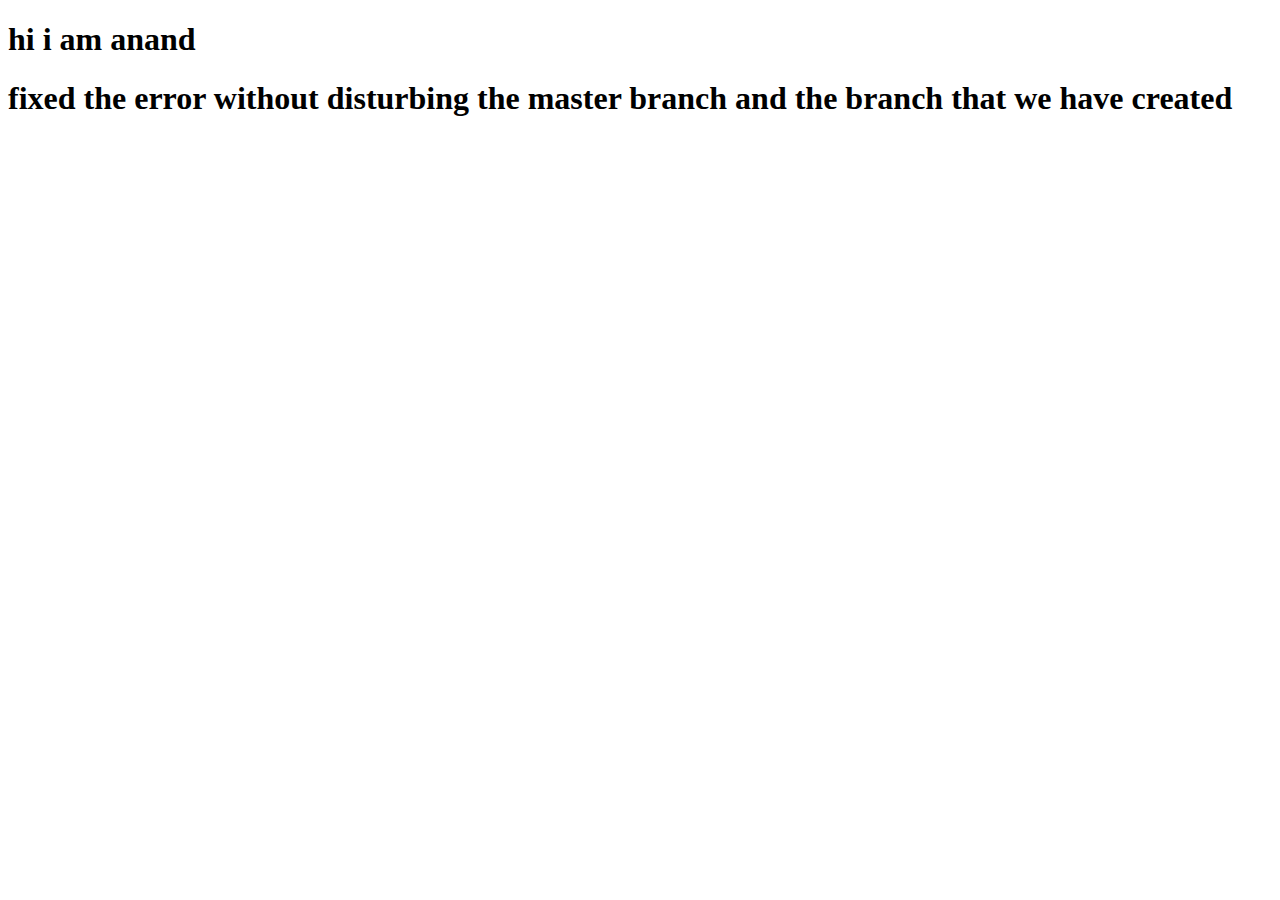
==== index.html @ aea0f54f "updated the index.html with emergency fix" ====
<!DOCTYPE html>
<html lang="en">
  <head>
    <meta charset="UTF-8" />
    <meta name="viewport" content="width=device-width, initial-scale=1.0" />
    <title>Document</title>
  </head>
  <body>
    <h1>hi i am anand</h1>
    <h1>
      fixed the error without disturbing the master branch and the branch that
      we have created
    </h1>
  </body>
</html>
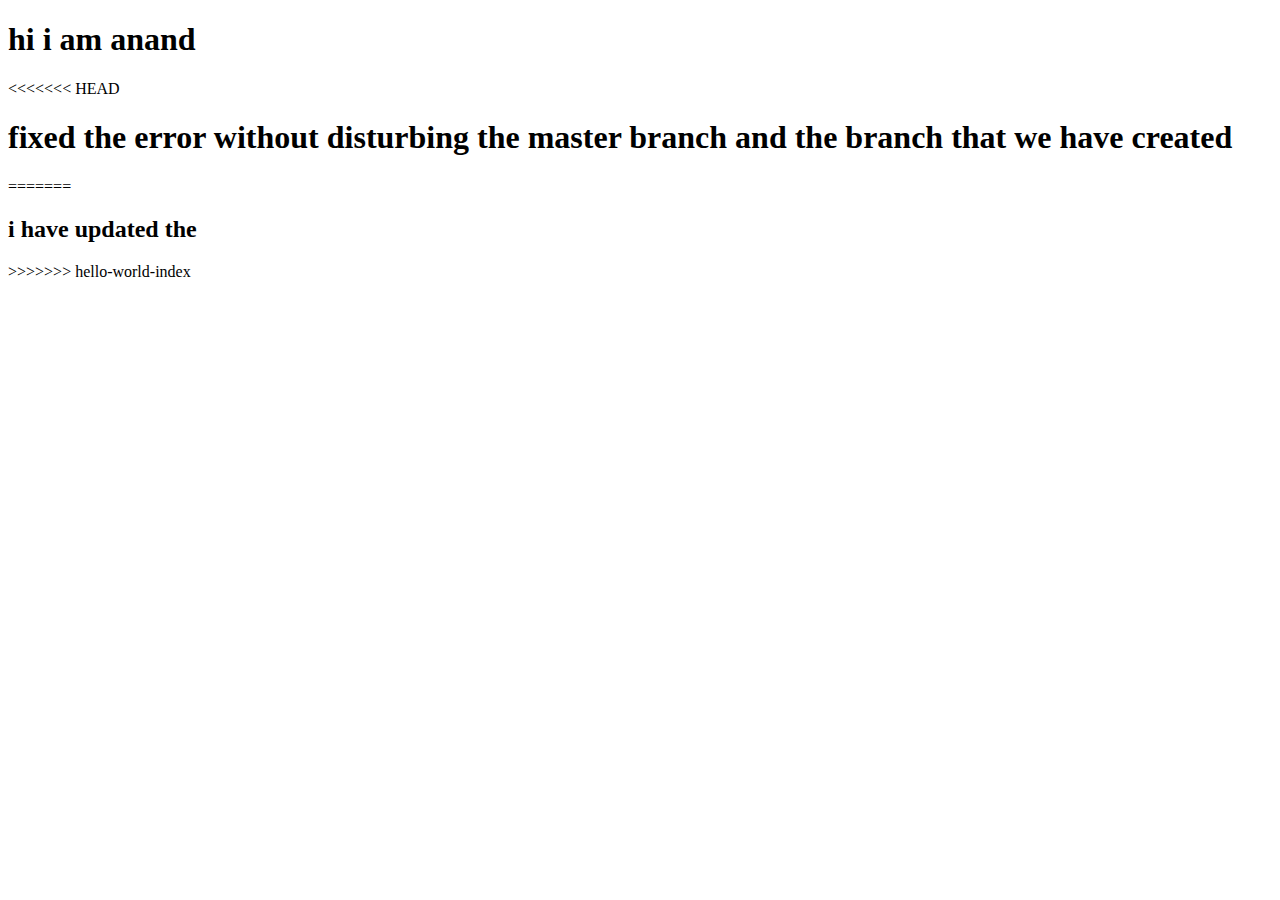
==== commit 0f39dc9a: "merged with hello-world-index after fixing conflicts (i should learn this again )" ====
--- a/index.html
+++ b/index.html
@@ -7,9 +7,13 @@
   </head>
   <body>
     <h1>hi i am anand</h1>
+<<<<<<< HEAD
     <h1>
       fixed the error without disturbing the master branch and the branch that
       we have created
     </h1>
+=======
+    <h2>i have updated the </h2>
+>>>>>>> hello-world-index
   </body>
 </html>
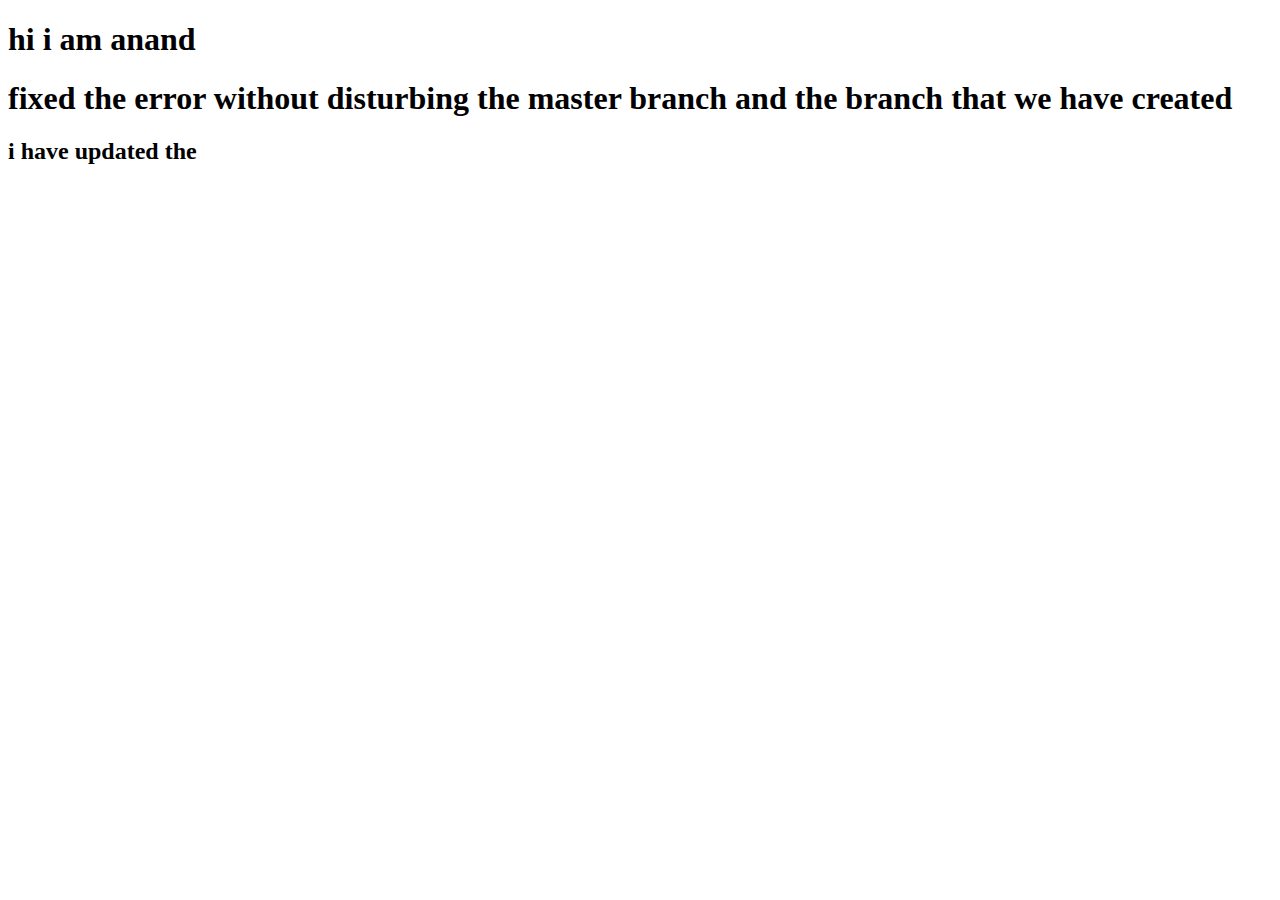
==== commit 85776b78: "final commit" ====
--- a/index.html
+++ b/index.html
@@ -7,13 +7,10 @@
   </head>
   <body>
     <h1>hi i am anand</h1>
-<<<<<<< HEAD
     <h1>
       fixed the error without disturbing the master branch and the branch that
       we have created
     </h1>
-=======
     <h2>i have updated the </h2>
->>>>>>> hello-world-index
   </body>
 </html>
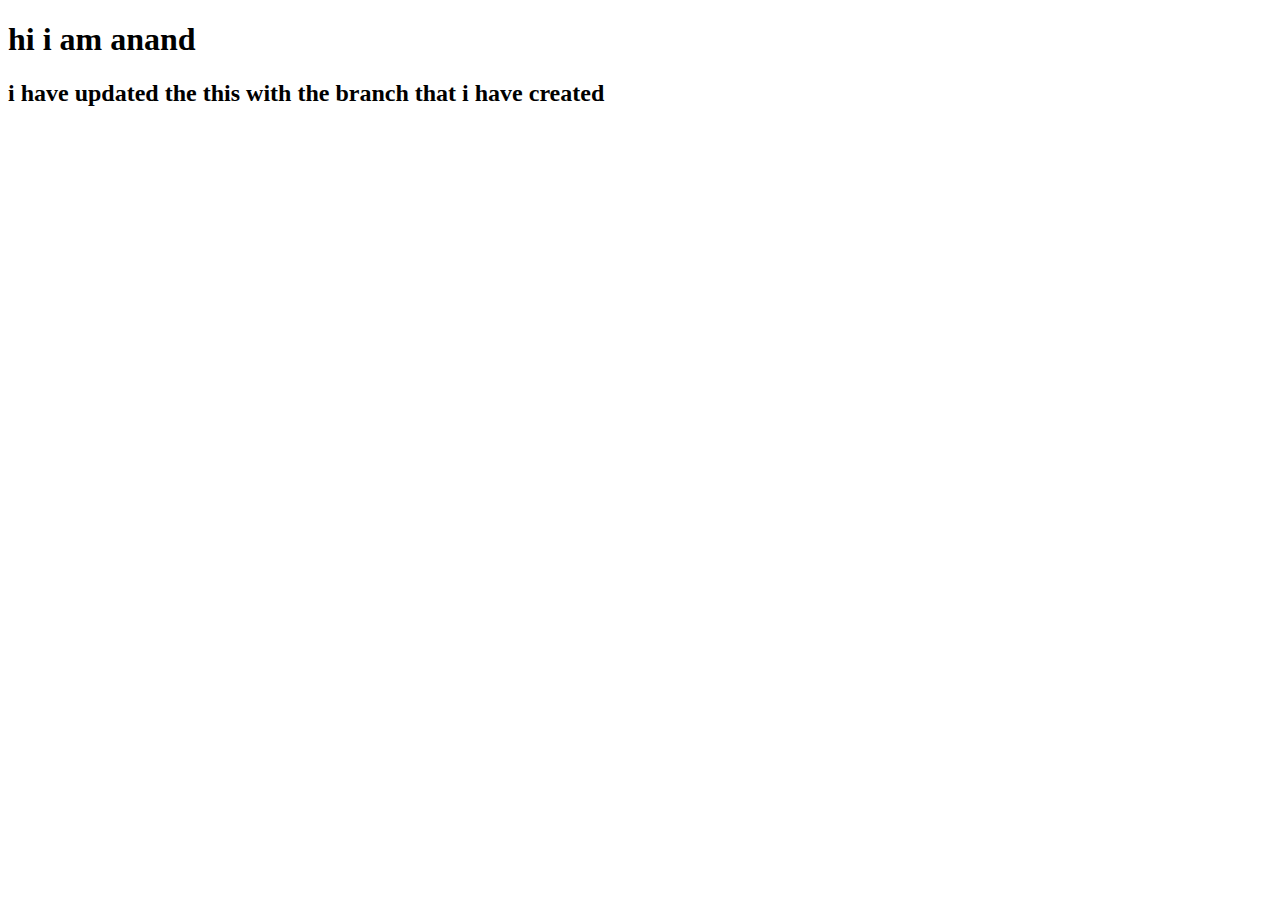
==== commit 787367fc: "updated" ====
--- a/index.html
+++ b/index.html
@@ -7,10 +7,6 @@
   </head>
   <body>
     <h1>hi i am anand</h1>
-    <h1>
-      fixed the error without disturbing the master branch and the branch that
-      we have created
-    </h1>
-    <h2>i have updated the </h2>
+    <h2>i have updated the this with the branch that i have created</h2>
   </body>
 </html>
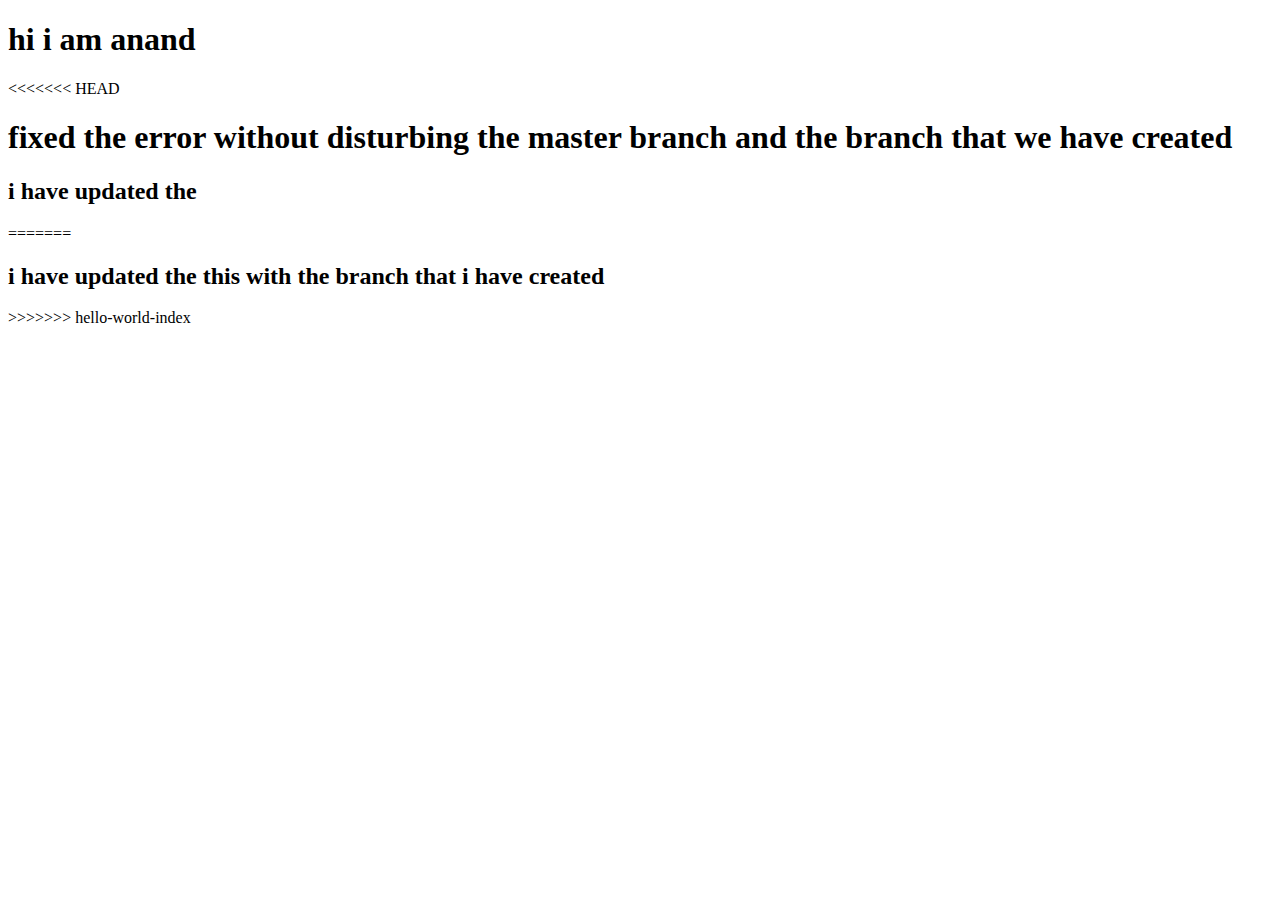
==== commit b8414eeb: "final and last commit" ====
--- a/index.html
+++ b/index.html
@@ -7,6 +7,14 @@
   </head>
   <body>
     <h1>hi i am anand</h1>
+<<<<<<< HEAD
+    <h1>
+      fixed the error without disturbing the master branch and the branch that
+      we have created
+    </h1>
+    <h2>i have updated the </h2>
+=======
     <h2>i have updated the this with the branch that i have created</h2>
+>>>>>>> hello-world-index
   </body>
 </html>
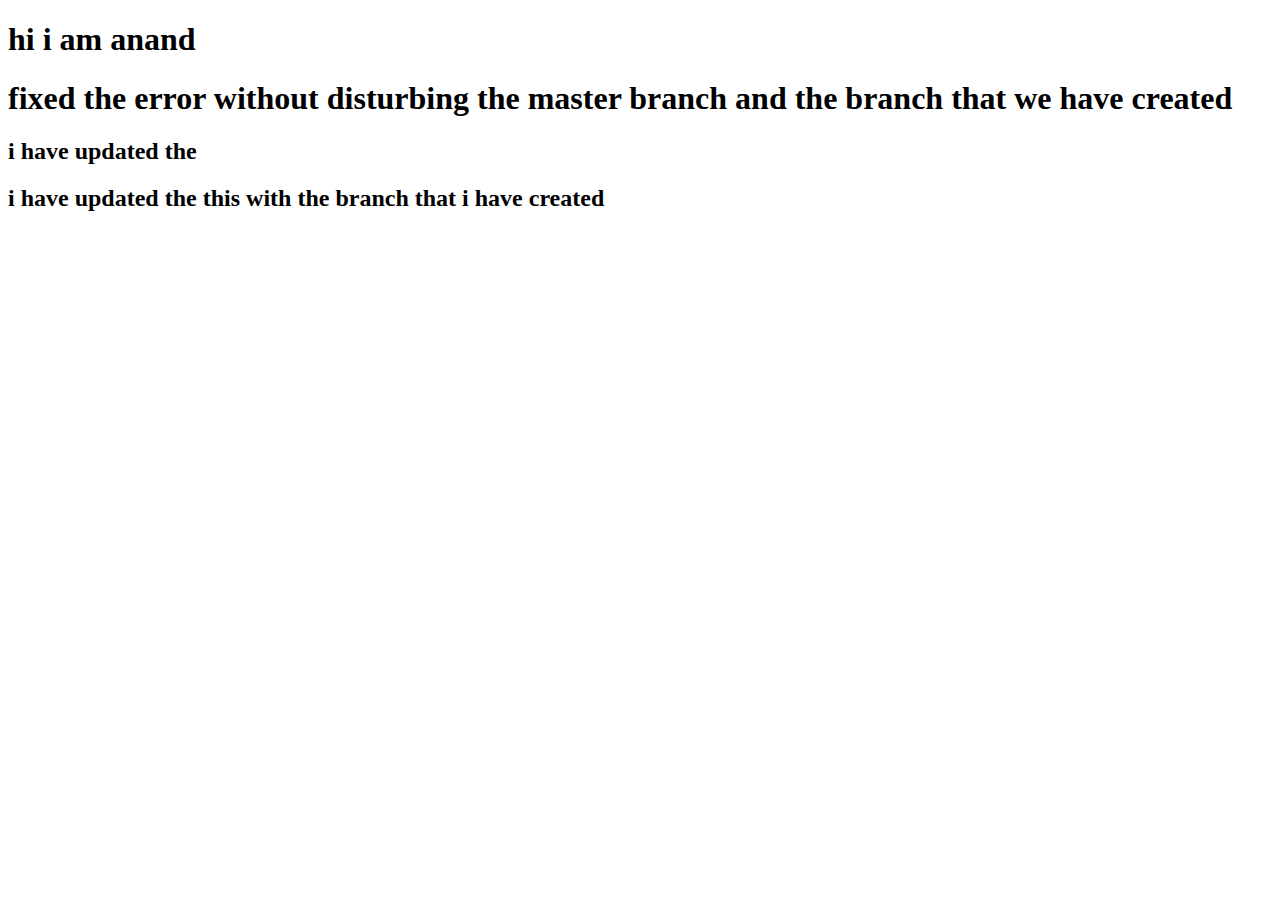
==== commit 62521314: "complete" ====
--- a/index.html
+++ b/index.html
@@ -7,14 +7,11 @@
   </head>
   <body>
     <h1>hi i am anand</h1>
-<<<<<<< HEAD
     <h1>
       fixed the error without disturbing the master branch and the branch that
       we have created
     </h1>
     <h2>i have updated the </h2>
-=======
     <h2>i have updated the this with the branch that i have created</h2>
->>>>>>> hello-world-index
   </body>
 </html>
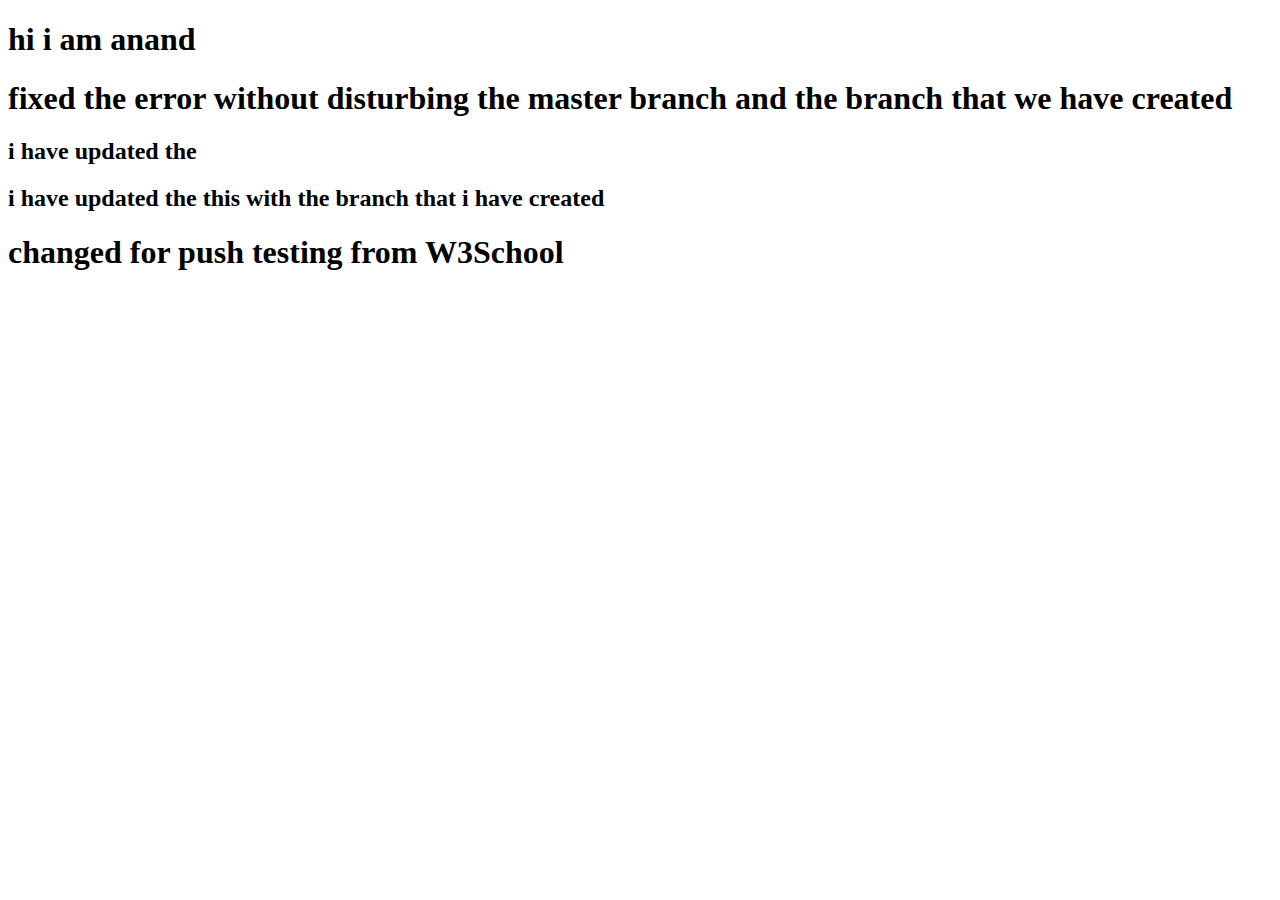
==== commit fe5b376c: "changed to check push form W3" ====
--- a/index.html
+++ b/index.html
@@ -11,7 +11,8 @@
       fixed the error without disturbing the master branch and the branch that
       we have created
     </h1>
-    <h2>i have updated the </h2>
+    <h2>i have updated the</h2>
     <h2>i have updated the this with the branch that i have created</h2>
+    <h1>changed for push testing from W3School</h1>
   </body>
 </html>
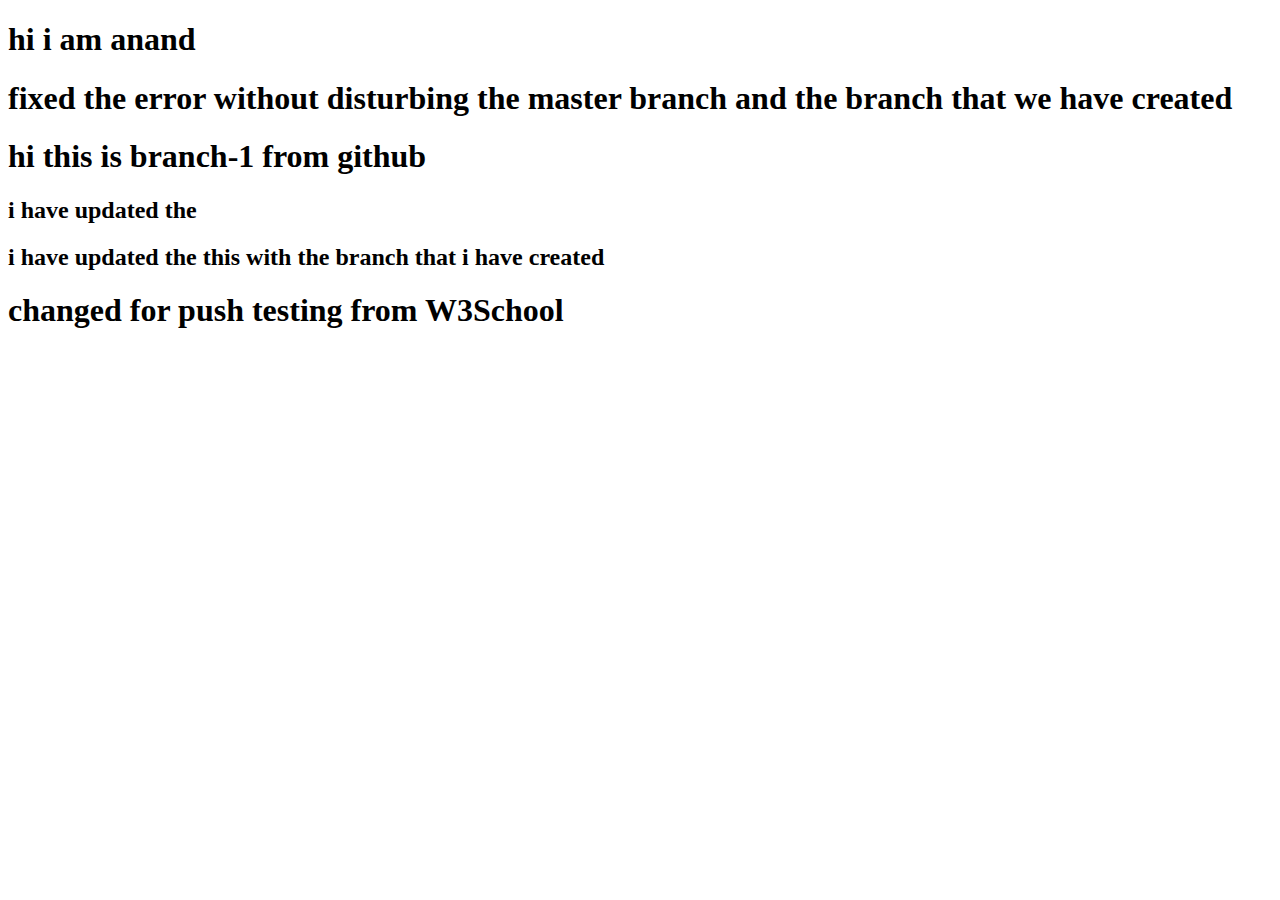
==== commit 059c31d1: "Update index.html" ====
--- a/index.html
+++ b/index.html
@@ -11,6 +11,7 @@
       fixed the error without disturbing the master branch and the branch that
       we have created
     </h1>
+    <h1> hi this is branch-1 from github </h1>
     <h2>i have updated the</h2>
     <h2>i have updated the this with the branch that i have created</h2>
     <h1>changed for push testing from W3School</h1>
